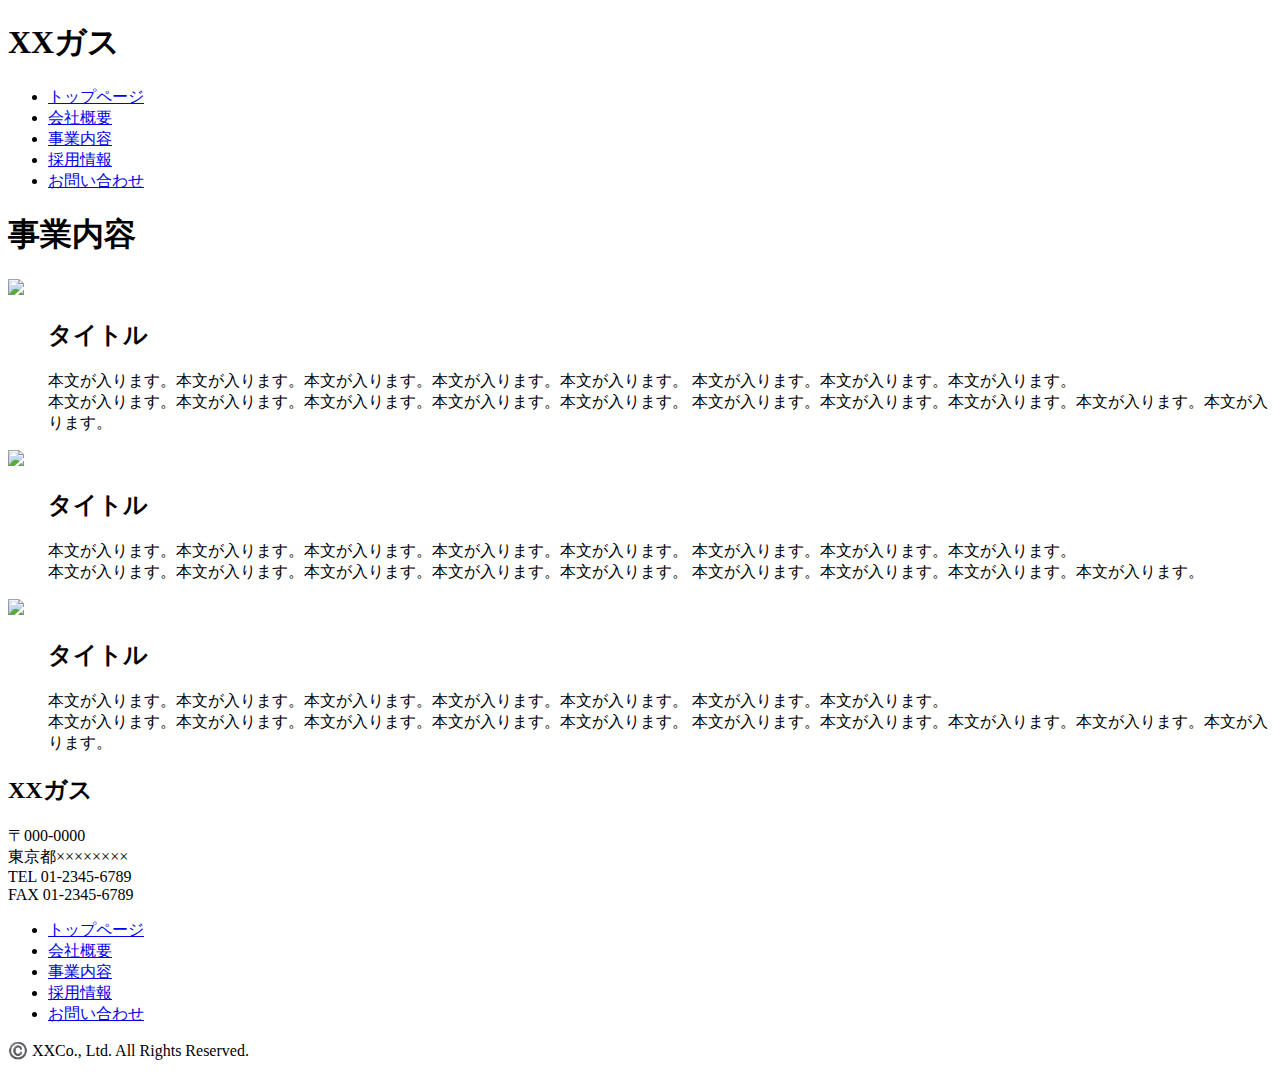
==== index.html @ 905a8454 "Update and rename work.html to index.html" ====
<!DOCTYPE html>
<html lang="ja">
<head>
  <meta charset="UTF-8">
  <meta http-equiv="X-UA-Compatible" content="IE=edge">
	<meta name="robots" content="noindex,nofollow">
	<meta name="viewport" content="width=device-width,initial-scale=1.0">
	<meta name="format-detection" content="email=no,telephone=no,address=no">
  <link rel="stylesheet" href="style.css">
  <link rel="stylesheet" href="https://cssgram-cssgram.netdna-ssl.com/cssgram.min.css">
  <title>practice-work</title>
</head>
<body>
  <header class="header">
    <div class="content-wrapper header-nav">
      <h1>XXガス</h1>
      <nav>
        <ul>
          <li><a href="#">トップページ</a></li>
          <li><a href="#">会社概要</a></li>
          <li><a href="#">事業内容</a></li>
          <li><a href="#">採用情報</a></li>
          <li><a href="#">お問い合わせ</a></li>
        </ul>
      </nav>
    </div>
  </header>
  <section class="subvisual">
    <h1>事業内容</h1>
  </section>
  <main>
    <section class="work-description01">
      <dl>
        <dt><img src="https://placehold.jp/1000x550.png"></dt>
        <dd>
          <h2>タイトル</h2>
          <p>本文が入ります。本文が入ります。本文が入ります。本文が入ります。本文が入ります。
            本文が入ります。本文が入ります。本文が入ります。<br>
            本文が入ります。本文が入ります。本文が入ります。本文が入ります。本文が入ります。
            本文が入ります。本文が入ります。本文が入ります。本文が入ります。本文が入ります。
          </p>
        </dd>
      </dl>
    </section>
    <section class="work-description02">
      <dl>
        <dt><img src="https://placehold.jp/1000x550.png"></dt>
        <dd>
          <h2>タイトル</h2>
          <p>本文が入ります。本文が入ります。本文が入ります。本文が入ります。本文が入ります。
            本文が入ります。本文が入ります。本文が入ります。<br>
            本文が入ります。本文が入ります。本文が入ります。本文が入ります。本文が入ります。
            本文が入ります。本文が入ります。本文が入ります。本文が入ります。
          </p>
        </dd>
      </dl>
    </section>
    <section class="work-description03">
      <dl>
        <dt><img src="https://placehold.jp/1000x550.png"></dt>
        <dd>
          <h2>タイトル</h2>
          <p>本文が入ります。本文が入ります。本文が入ります。本文が入ります。本文が入ります。
            本文が入ります。本文が入ります。<br>
            本文が入ります。本文が入ります。本文が入ります。本文が入ります。本文が入ります。
            本文が入ります。本文が入ります。本文が入ります。本文が入ります。本文が入ります。
          </p>
        </dd>
      </dl>
    </section>
  </main>
  <footer class="footer">
    <div class="content-wrapper">
      <div class="address">
        <h2>XXガス</h2>
        <p>〒000-0000<br>
          東京都××××××××<br>
          TEL 01-2345-6789<br>
          FAX 01-2345-6789</p>
      </div>
      <ul>
        <li><a href="#">トップページ</a></li>
        <li><a href="#">会社概要</a></li>
        <li><a href="#">事業内容</a></li>
        <li><a href="#">採用情報</a></li>
        <li><a href="#">お問い合わせ</a></li>
      </ul>
    </div>
    <div class="copylight">
      <p>©️ XXCo., Ltd. All Rights Reserved.</p>
    </div>
  </footer>
</body>
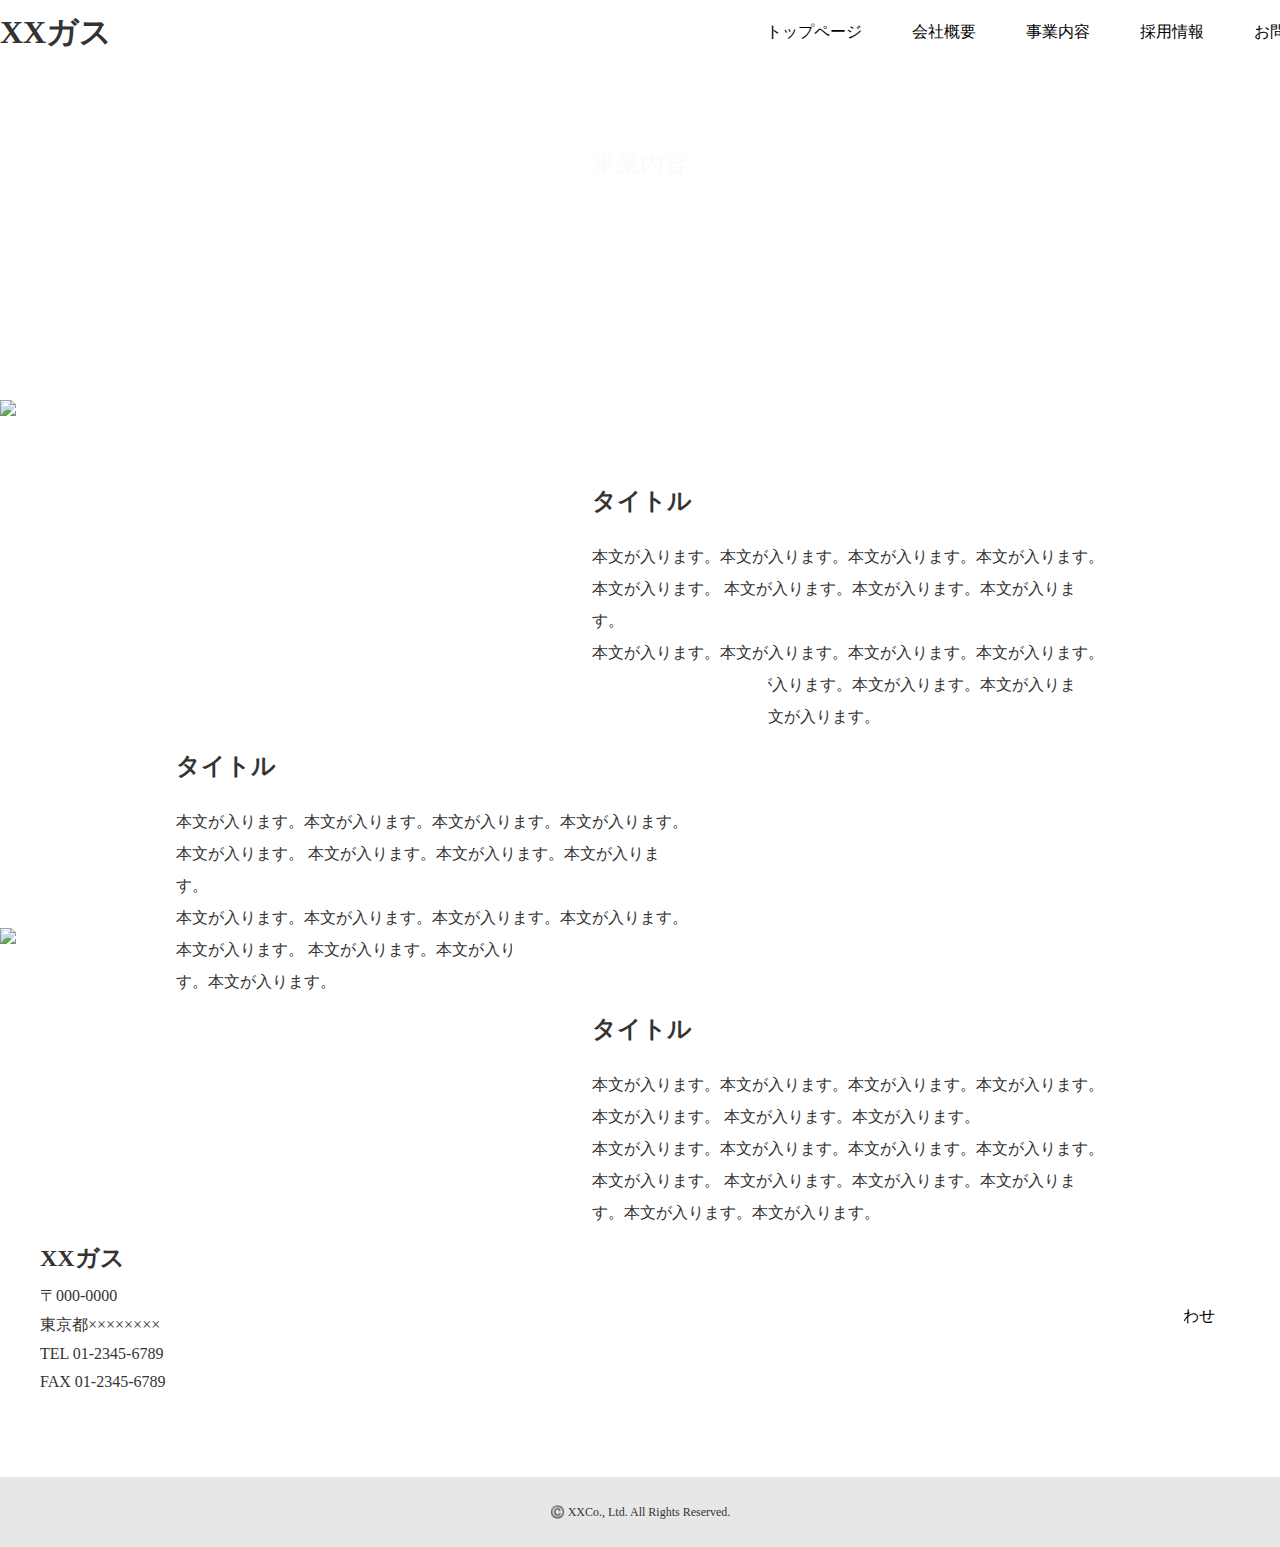
==== commit db2cb587: "Update index.html" ====
--- a/index.html
+++ b/index.html
@@ -16,10 +16,10 @@
       <h1>XXガス</h1>
       <nav>
         <ul>
-          <li><a href="#">トップページ</a></li>
-          <li><a href="#">会社概要</a></li>
-          <li><a href="#">事業内容</a></li>
-          <li><a href="#">採用情報</a></li>
+          <li><a href="https://ryou-official.github.io/XXgas.top/">トップページ</a></li>
+          <li><a href="https://ryou-official.github.io/XXgas.company/">会社概要</a></li>
+          <li><a href="https://ryou-official.github.io/XXgas.work/">事業内容</a></li>
+          <li><a href="https://ryou-official.github.io/XXgas.recruit/">採用情報</a></li>
           <li><a href="#">お問い合わせ</a></li>
         </ul>
       </nav>
@@ -79,10 +79,10 @@
           FAX 01-2345-6789</p>
       </div>
       <ul>
-        <li><a href="#">トップページ</a></li>
-        <li><a href="#">会社概要</a></li>
-        <li><a href="#">事業内容</a></li>
-        <li><a href="#">採用情報</a></li>
+        <li><a href="https://ryou-official.github.io/XXgas.top/">トップページ</a></li>
+        <li><a href="https://ryou-official.github.io/XXgas.company/">会社概要</a></li>
+        <li><a href="https://ryou-official.github.io/XXgas.work/">事業内容</a></li>
+        <li><a href="https://ryou-official.github.io/XXgas.recruit/">採用情報</a></li>
         <li><a href="#">お問い合わせ</a></li>
       </ul>
     </div>
--- a/style.css
+++ b/style.css
@@ -0,0 +1,213 @@
+@charset "UTF-8";
+
+/*  base  */
+
+html {
+  margin: 0;
+  padding: 0;
+}
+
+body {
+  margin: 0;
+  padding: 0;
+  font-family: "Yu Gothic", "游ゴシック", YuGothic, "游ゴシック体", sans-sans-serif;
+  font-weight: 500;
+  color: #333;
+  line-height: 2.0;
+}
+
+h2, h3, h4, h5 {
+  margin: 0;
+  padding: 0;
+}
+
+img {
+  width: 100%;
+  vertical-align: bottom;
+}
+
+ul, li, dl, dt, dd {
+  margin: 0;
+  padding: 0;
+  list-style: none;
+}
+
+a {
+  text-decoration: none;
+  color: #000;
+}
+
+a:hover {
+  transition: .3s;
+  opacity: 0.6;
+}
+
+section {
+  margin-bottom: 120px;
+}
+
+.content-wrapper {
+  width: 1400px;
+  margin: 0 auto;
+}
+
+/* header */
+
+.header {
+  width: 100%;
+}
+
+.header-nav {
+  height: 100%;
+  display: flex;
+  justify-content: space-between;
+  align-items: center;
+}
+
+.header h1 {
+  margin: 0;
+}
+
+.header nav ul {
+  display: flex;
+  justify-content: space-between;
+  align-items: center;
+}
+
+.header nav ul li {
+  margin-right: 50px;
+}
+
+/*subvisual*/
+.subvisual {
+  width: 100%;
+  height: 200px;
+  background-image: url(https://bit.ly/387flYn);
+  background-repeat: none;
+  background-position: center;
+  background-size: cover;
+}
+
+.subvisual h1 {
+  margin: 0;
+  text-align: center;
+  line-height: 200px;
+  font-size: 1.5rem;
+  color: #fafafa;
+  font-weight: normal;
+}
+
+/*main*/
+.work-description01 {
+  margin-bottom: 240px;
+}
+
+.work-description01 dl {
+  width: 100%;
+  position: relative;
+}
+
+.work-description01 dl dt img{
+  width: 60%;
+  object-fit: cover;
+}
+
+.work-description01 dl dd {
+  width: 40%;
+  position: absolute;
+  top: 40%;
+  left: 40%;
+  background: #fff;
+  color: #333;
+  padding: 80px;
+  z-index: 2;
+}
+
+
+.work-description02 {
+  margin-bottom: 240px;
+}
+
+.work-description02 dl {
+  width: 100%;
+  position: relative;
+}
+
+.work-description02 dl dt {
+  display: flex;
+  justify-content: flex-end;
+}
+
+.work-description02 dl dt img{
+  width: 60%;
+  object-fit: cover;
+}
+
+.work-description02 dl dd {
+  width: 40%;
+  position: absolute;
+  top: 40%;
+  right: 40%;
+  background: #fff;
+  color: #333;
+  padding: 80px;
+  z-index: 2;
+}
+
+.work-description03 {
+  margin-bottom: 240px;
+}
+
+.work-description03 dl {
+  width: 100%;
+  position: relative;
+}
+
+.work-description03 dl dt img{
+  width: 60%;
+  object-fit: cover;
+}
+
+.work-description03 dl dd {
+  width: 40%;
+  position: absolute;
+  top: 40%;
+  left: 40%;
+  background: #fff;
+  color: #333;
+  padding: 80px;
+  z-index: 2;
+}
+
+
+/*footer*/
+.footer .content-wrapper {
+  width: 1200px;
+  padding: 50px 0 80px 0;
+  display: flex;
+  justify-content: space-between;
+  align-items: center;
+}
+
+.address p {
+  margin: 0;
+  line-height: 1.8;
+}
+
+.footer ul {
+  display: flex;
+}
+
+.footer ul li {
+  margin: 0 25px;
+}
+
+.copylight p {
+  height: 70px;
+  text-align: center;
+  line-height: 70px;
+  font-size: 0.75rem;
+  margin: 0;
+  color: #333;
+  background-color: #e8e7e7;
+}
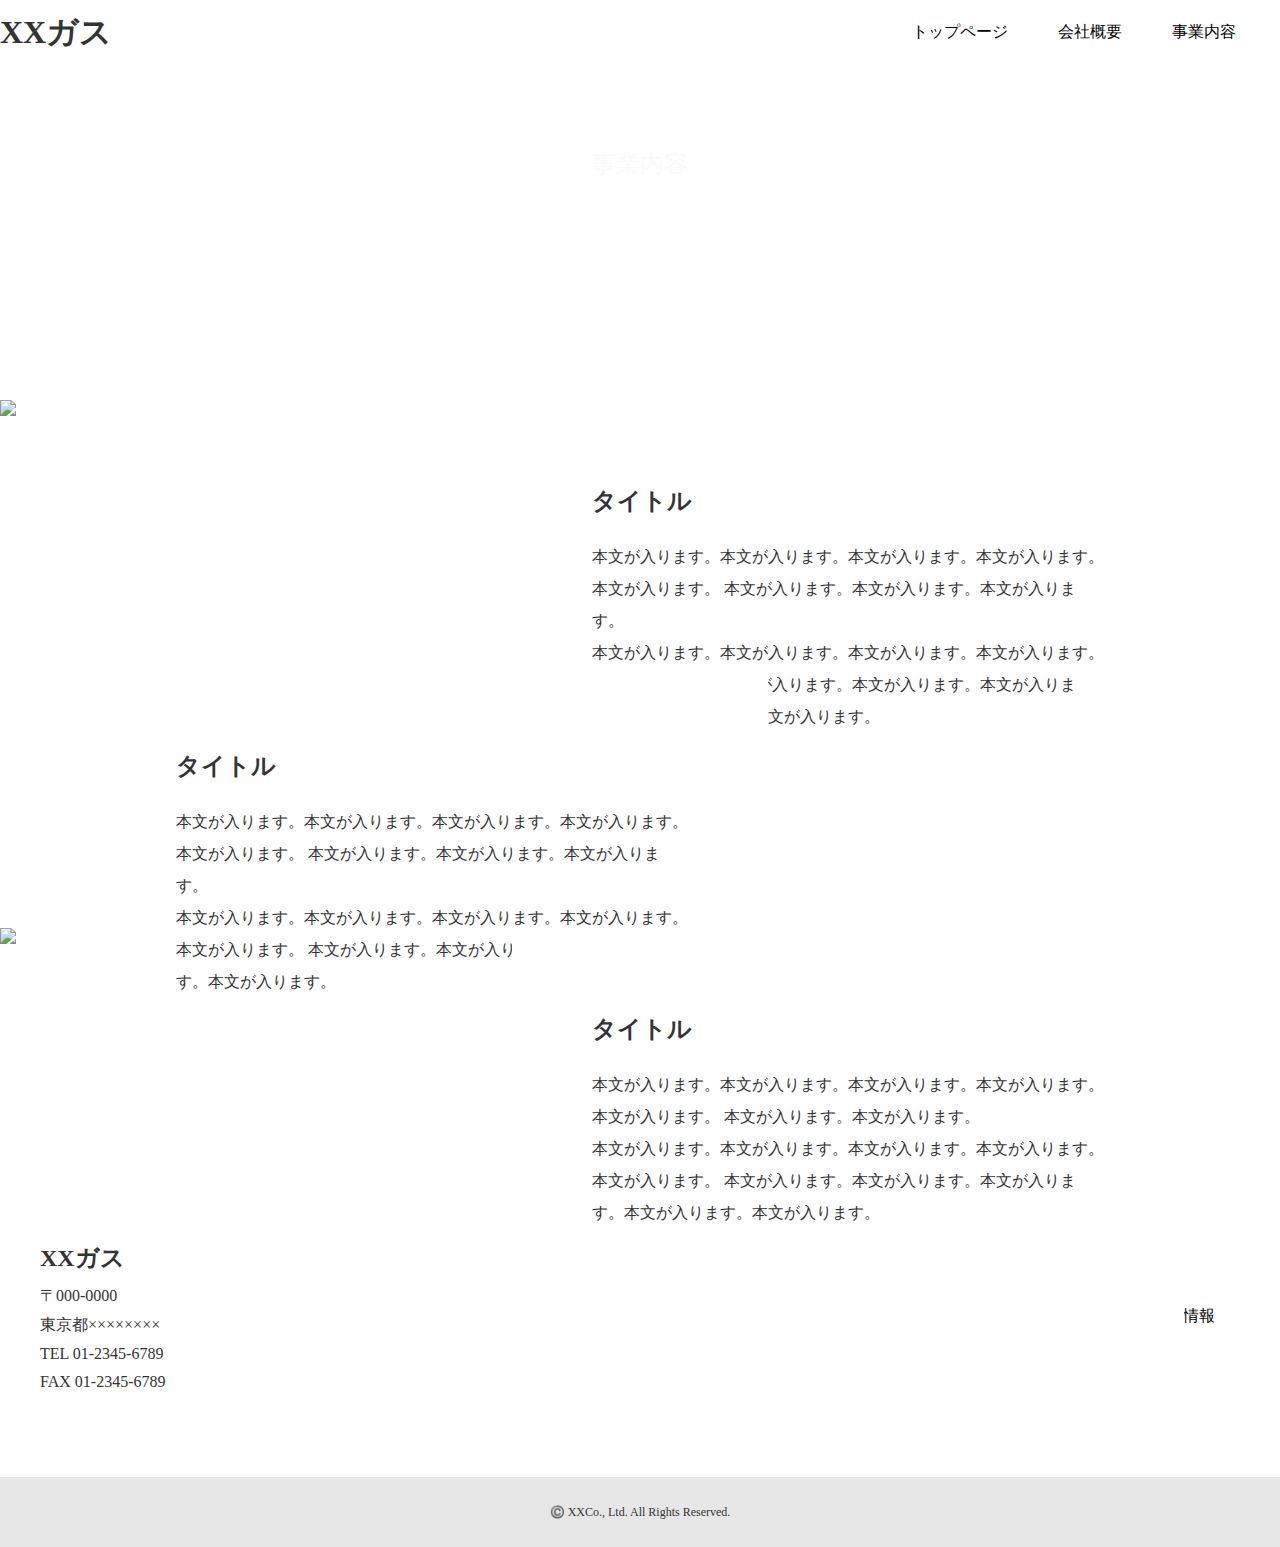
==== commit ec2d2ce1: "Update index.html" ====
--- a/index.html
+++ b/index.html
@@ -20,7 +20,6 @@
           <li><a href="https://ryou-official.github.io/XXgas.company/">会社概要</a></li>
           <li><a href="https://ryou-official.github.io/XXgas.work/">事業内容</a></li>
           <li><a href="https://ryou-official.github.io/XXgas.recruit/">採用情報</a></li>
-          <li><a href="#">お問い合わせ</a></li>
         </ul>
       </nav>
     </div>
@@ -83,7 +82,6 @@
         <li><a href="https://ryou-official.github.io/XXgas.company/">会社概要</a></li>
         <li><a href="https://ryou-official.github.io/XXgas.work/">事業内容</a></li>
         <li><a href="https://ryou-official.github.io/XXgas.recruit/">採用情報</a></li>
-        <li><a href="#">お問い合わせ</a></li>
       </ul>
     </div>
     <div class="copylight">
